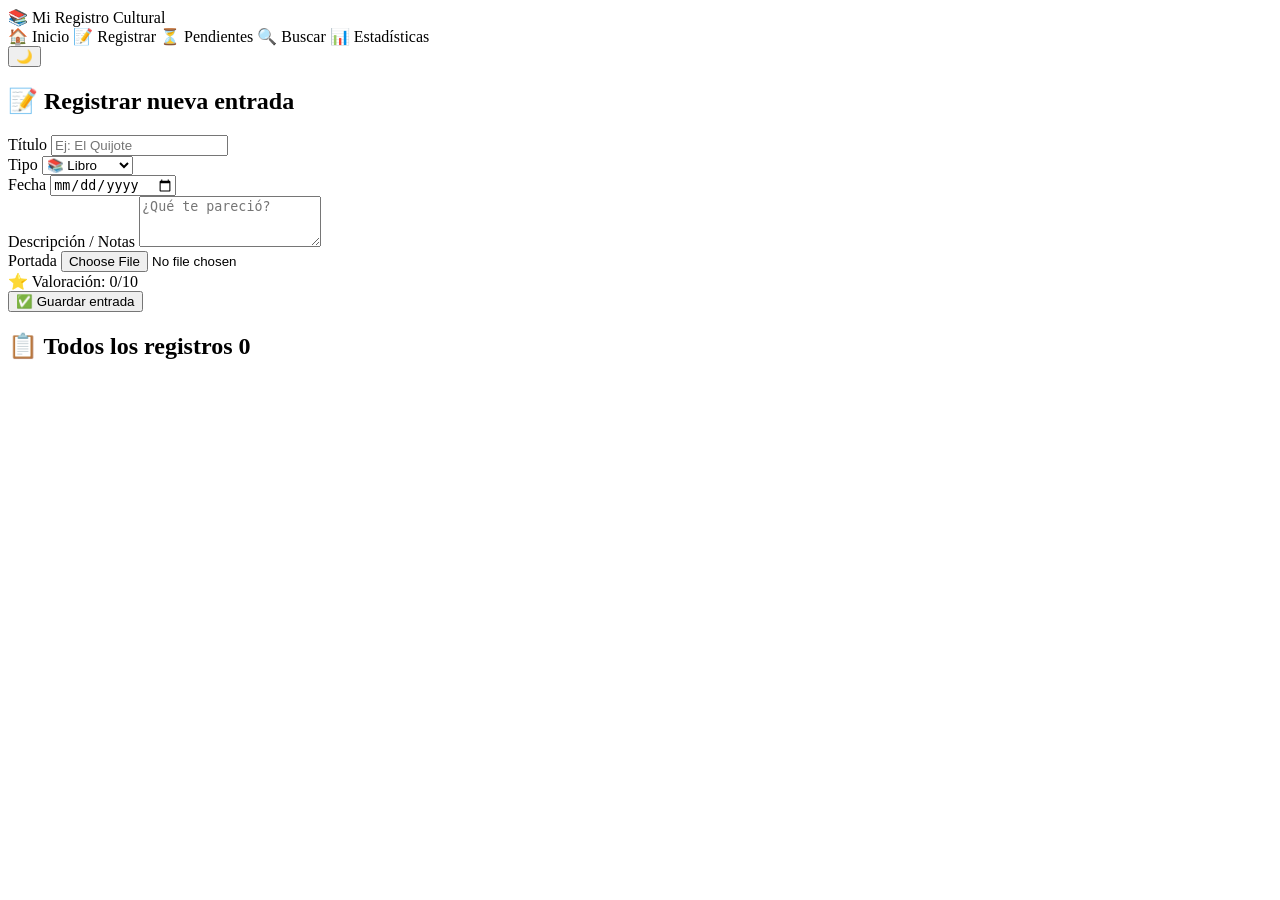
==== src/main/resources/templates/index.html @ e5f83f0a "fix: registrar nav link points to /registrar; book cover removes langRestrict and widens search" ====
<!DOCTYPE html>
<html xmlns:th="http://www.thymeleaf.org" lang="es">
<head>
  <meta charset="UTF-8"/>
  <meta name="viewport" content="width=device-width, initial-scale=1.0"/>
  <title>Registrar | Mi Registro Cultural</title>
  <link rel="stylesheet" th:href="@{/css/style.css}"/>
</head>
<body>
<nav class="navbar">
  <div class="nav-brand">📚 Mi Registro Cultural</div>
  <div class="nav-links">
    <a th:href="@{/home}">🏠 Inicio</a>
    <a th:href="@{/registrar}" class="active">📝 Registrar</a>
    <a th:href="@{/pendientes}">⏳ Pendientes</a>
    <a th:href="@{/buscar}">🔍 Buscar</a>
    <a th:href="@{/estadisticas}">📊 Estadísticas</a>
  </div>
  <button class="theme-btn" onclick="toggleTheme()">🌙</button>
</nav>
<main class="main-content">
  <div th:if="${success}" class="alert alert-success" th:text="${success}"></div>
  <section class="card form-card">
    <h2>📝 Registrar nueva entrada</h2>
    <form action="/registrar" method="post" enctype="multipart/form-data" id="registerForm">
      <div class="form-row">
        <div class="form-group flex-grow">
          <label>Título</label>
          <input type="text" name="title" required placeholder="Ej: El Quijote" list="titleSuggestions" autocomplete="off"/>
          <datalist id="titleSuggestions"></datalist>
        </div>
        <div class="form-group">
          <label>Tipo</label>
          <select name="type" id="typeSelect" onchange="updateDynamicFields()" required>
            <option value="📚 Libro">📚 Libro</option>
            <option value="🎬 Serie">🎬 Serie</option>
            <option value="🎥 Película">🎥 Película</option>
            <option value="🎭 Teatro">🎭 Teatro</option>
            <option value="💭 Cómic">💭 Cómic</option>
          </select>
        </div>
        <div class="form-group">
          <label>Fecha</label>
          <input type="date" name="date" id="dateInput" required/>
        </div>
      </div>
      <div id="dynamicFields" class="dynamic-card"></div>
      <div class="form-group">
        <label>Descripción / Notas</label>
        <textarea name="description" rows="3" placeholder="¿Qué te pareció?"></textarea>
      </div>
      <div class="form-row align-end">
        <div class="form-group">
          <label>Portada</label>
          <input type="file" name="cover" accept="image/*" class="file-input"/>
        </div>
        <div class="form-group">
          <label>⭐ Valoración: <span id="ratingVal">0</span>/10</label>
          <div class="star-row" id="starRow"></div>
          <input type="hidden" name="rating" id="ratingInput" value="0"/>
        </div>
        <div class="form-group align-self-end">
          <button type="submit" class="btn btn-primary">✅ Guardar entrada</button>
        </div>
      </div>
    </form>
  </section>
  <section class="entries-section">
    <h2>📋 Todos los registros <span class="badge" th:text="${entries.size()}">0</span></h2>
    <div class="entries-grid">
      <div th:each="entry : ${entries}" class="entry-card">
        <th:block th:replace="~{fragments/entry-card :: card(${entry})}"/>
      </div>
    </div>
  </section>
</main>
<script th:src="@{/js/app.js}"></script>
</body>
</html>
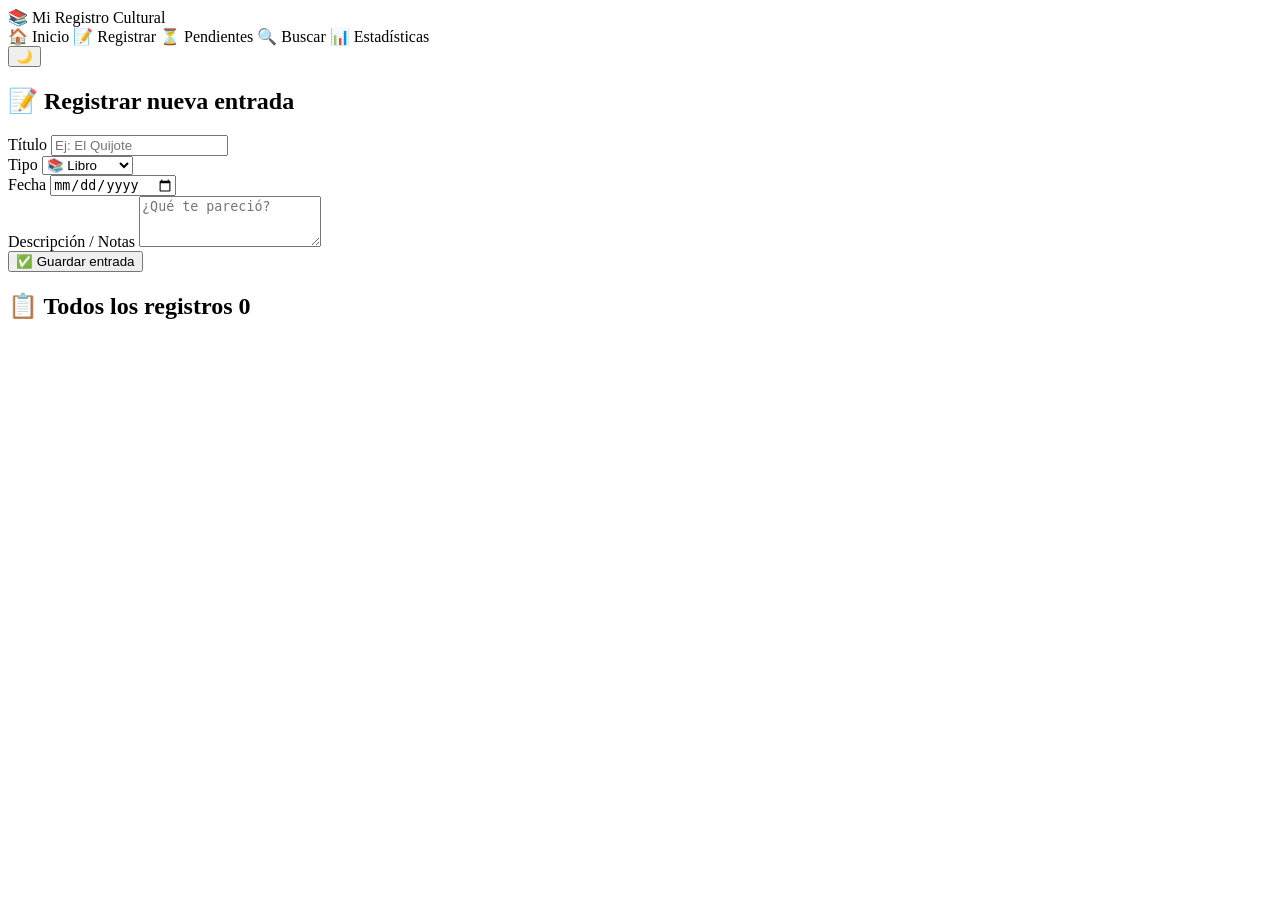
==== commit 3126206a: "fix: registrar redirect, conditional stars, bigger cover preview, stats by type filter" ====
--- a/src/main/resources/templates/index.html
+++ b/src/main/resources/templates/index.html
@@ -50,11 +50,7 @@
         <textarea name="description" rows="3" placeholder="¿Qué te pareció?"></textarea>
       </div>
       <div class="form-row align-end">
-        <div class="form-group">
-          <label>Portada</label>
-          <input type="file" name="cover" accept="image/*" class="file-input"/>
-        </div>
-        <div class="form-group">
+        <div id="ratingBlock" class="form-group" style="display:none">
           <label>⭐ Valoración: <span id="ratingVal">0</span>/10</label>
           <div class="star-row" id="starRow"></div>
           <input type="hidden" name="rating" id="ratingInput" value="0"/>
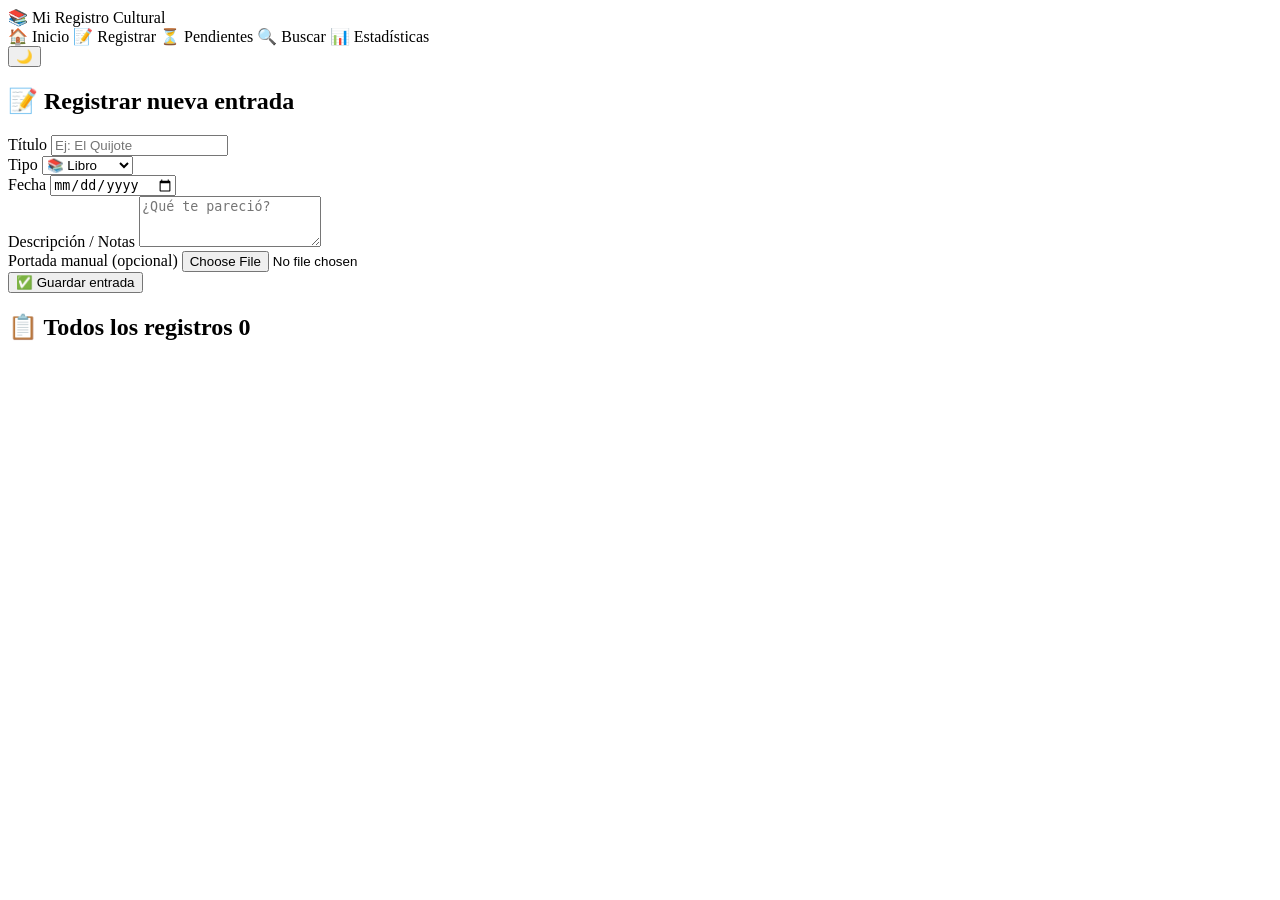
==== commit 450ac244: "fix: move autoCoverUrl hidden input to form HTML so it survives dynamic field regeneration" ====
--- a/src/main/resources/templates/index.html
+++ b/src/main/resources/templates/index.html
@@ -23,6 +23,8 @@
   <section class="card form-card">
     <h2>📝 Registrar nueva entrada</h2>
     <form action="/registrar" method="post" enctype="multipart/form-data" id="registerForm">
+      <!-- Campo fijo: la URL de portada automática. Vive aquí para no destruirse al regenerar campos dinámicos -->
+      <input type="hidden" name="autoCoverUrl" id="autoCoverUrl" value=""/>
       <div class="form-row">
         <div class="form-group flex-grow">
           <label>Título</label>
@@ -50,6 +52,10 @@
         <textarea name="description" rows="3" placeholder="¿Qué te pareció?"></textarea>
       </div>
       <div class="form-row align-end">
+        <div class="form-group">
+          <label>Portada manual (opcional)</label>
+          <input type="file" name="cover" accept="image/*" class="file-input"/>
+        </div>
         <div id="ratingBlock" class="form-group" style="display:none">
           <label>⭐ Valoración: <span id="ratingVal">0</span>/10</label>
           <div class="star-row" id="starRow"></div>
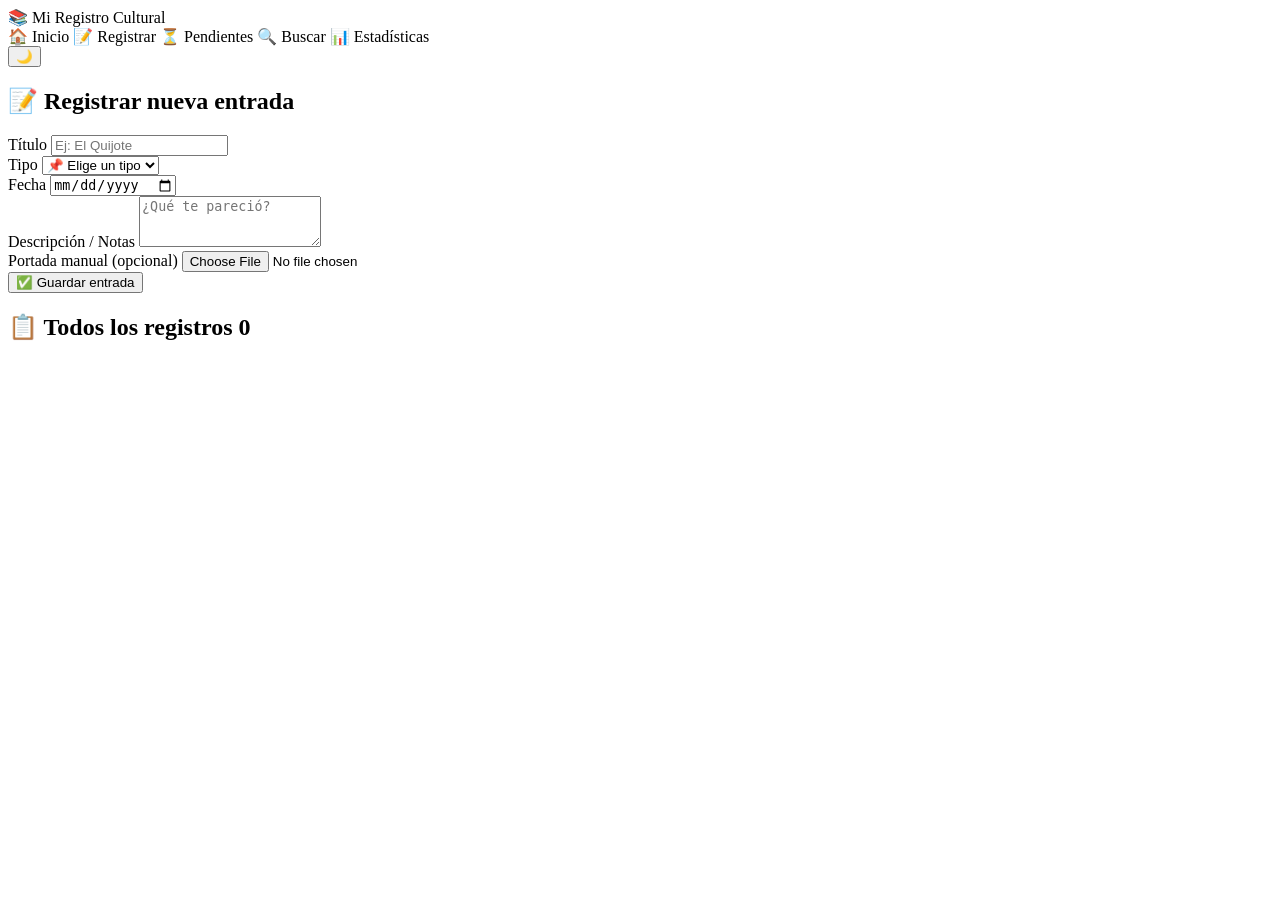
==== commit e549851f: "feat: add disabled default option 'Elige' to type select in Registrar" ====
--- a/src/main/resources/templates/index.html
+++ b/src/main/resources/templates/index.html
@@ -8,7 +8,7 @@
 </head>
 <body>
 <nav class="navbar">
-  <div class="nav-brand">📚 Mi Registro Cultural</div>
+  <a th:href="@{/}" class="nav-brand">📚 Mi Registro Cultural</a>
   <div class="nav-links">
     <a th:href="@{/home}">🏠 Inicio</a>
     <a th:href="@{/registrar}" class="active">📝 Registrar</a>
@@ -23,7 +23,6 @@
   <section class="card form-card">
     <h2>📝 Registrar nueva entrada</h2>
     <form action="/registrar" method="post" enctype="multipart/form-data" id="registerForm">
-      <!-- Campo fijo: la URL de portada automática. Vive aquí para no destruirse al regenerar campos dinámicos -->
       <input type="hidden" name="autoCoverUrl" id="autoCoverUrl" value=""/>
       <div class="form-row">
         <div class="form-group flex-grow">
@@ -34,6 +33,7 @@
         <div class="form-group">
           <label>Tipo</label>
           <select name="type" id="typeSelect" onchange="updateDynamicFields()" required>
+            <option value="" disabled selected>📌 Elige un tipo</option>
             <option value="📚 Libro">📚 Libro</option>
             <option value="🎬 Serie">🎬 Serie</option>
             <option value="🎥 Película">🎥 Película</option>
@@ -46,7 +46,7 @@
           <input type="date" name="date" id="dateInput" required/>
         </div>
       </div>
-      <div id="dynamicFields" class="dynamic-card"></div>
+      <div id="dynamicFields" class="dynamic-card" style="display:none"></div>
       <div class="form-group">
         <label>Descripción / Notas</label>
         <textarea name="description" rows="3" placeholder="¿Qué te pareció?"></textarea>
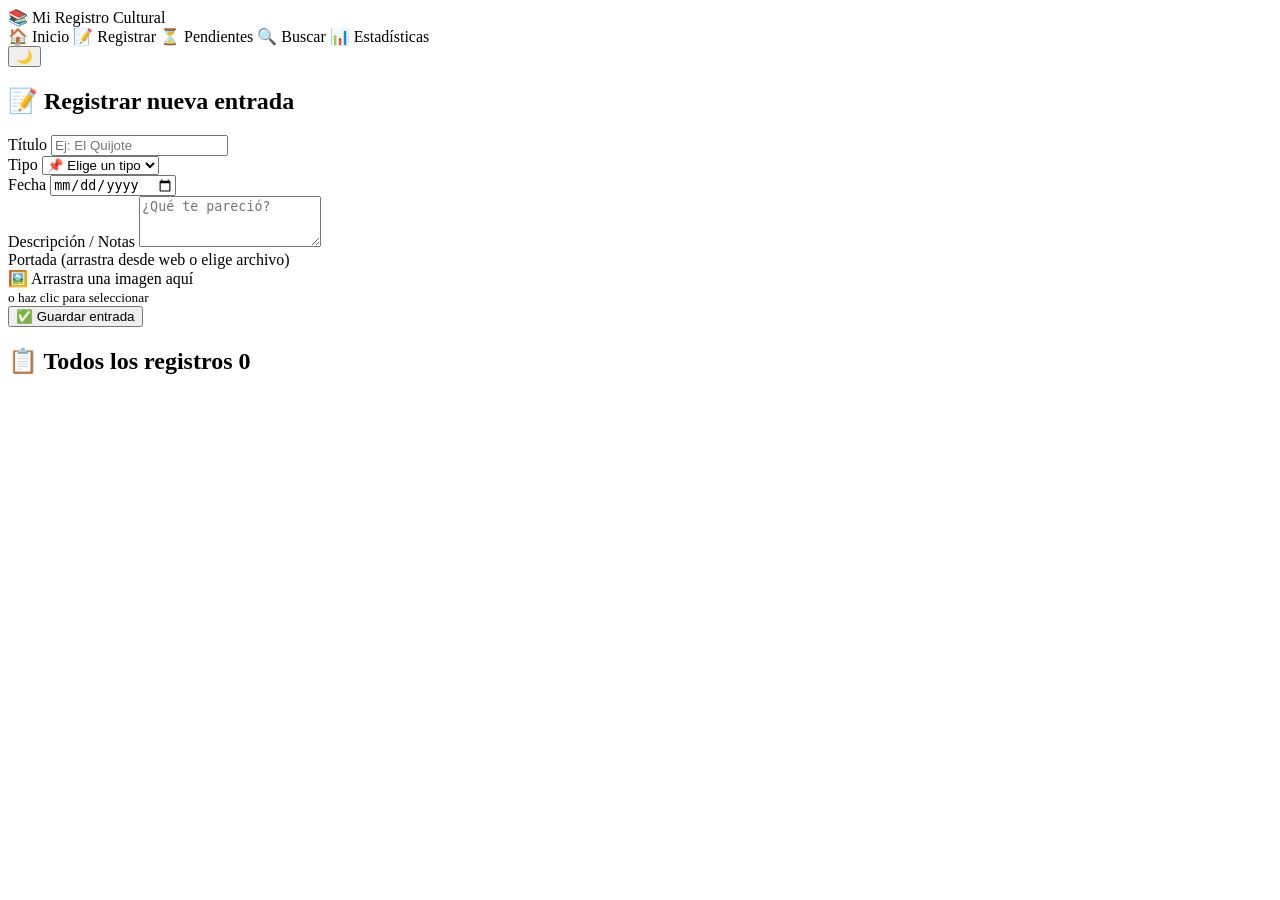
==== commit ac18e3d7: "feat: drag & drop cover zone (file or URL dragged from browser)" ====
--- a/src/main/resources/templates/index.html
+++ b/src/main/resources/templates/index.html
@@ -52,10 +52,18 @@
         <textarea name="description" rows="3" placeholder="¿Qué te pareció?"></textarea>
       </div>
       <div class="form-row align-end">
+
+        <!-- Zona drag & drop de portada -->
         <div class="form-group">
-          <label>Portada manual (opcional)</label>
-          <input type="file" name="cover" accept="image/*" class="file-input"/>
+          <label>Portada (arrastra desde web o elige archivo)</label>
+          <div id="coverDropZone" class="cover-drop-zone" onclick="document.getElementById('coverFileInput').click()">
+            <span id="coverDropLabel">🖼️ Arrastra una imagen aquí<br/><small>o haz clic para seleccionar</small></span>
+            <img id="coverDropPreview" src="" alt="preview" style="display:none;max-width:90px;max-height:130px;border-radius:8px;object-fit:cover;"/>
+            <button type="button" id="coverDropClear" style="display:none;position:absolute;top:4px;right:6px;background:transparent;border:none;font-size:1.1rem;cursor:pointer;color:var(--muted);" onclick="clearCoverDrop(event)">✖</button>
+          </div>
+          <input type="file" id="coverFileInput" name="cover" accept="image/*" style="display:none" onchange="onCoverFileSelected(this)"/>
         </div>
+
         <div id="ratingBlock" class="form-group" style="display:none">
           <label>⭐ Valoración: <span id="ratingVal">0</span>/10</label>
           <div class="star-row" id="starRow"></div>
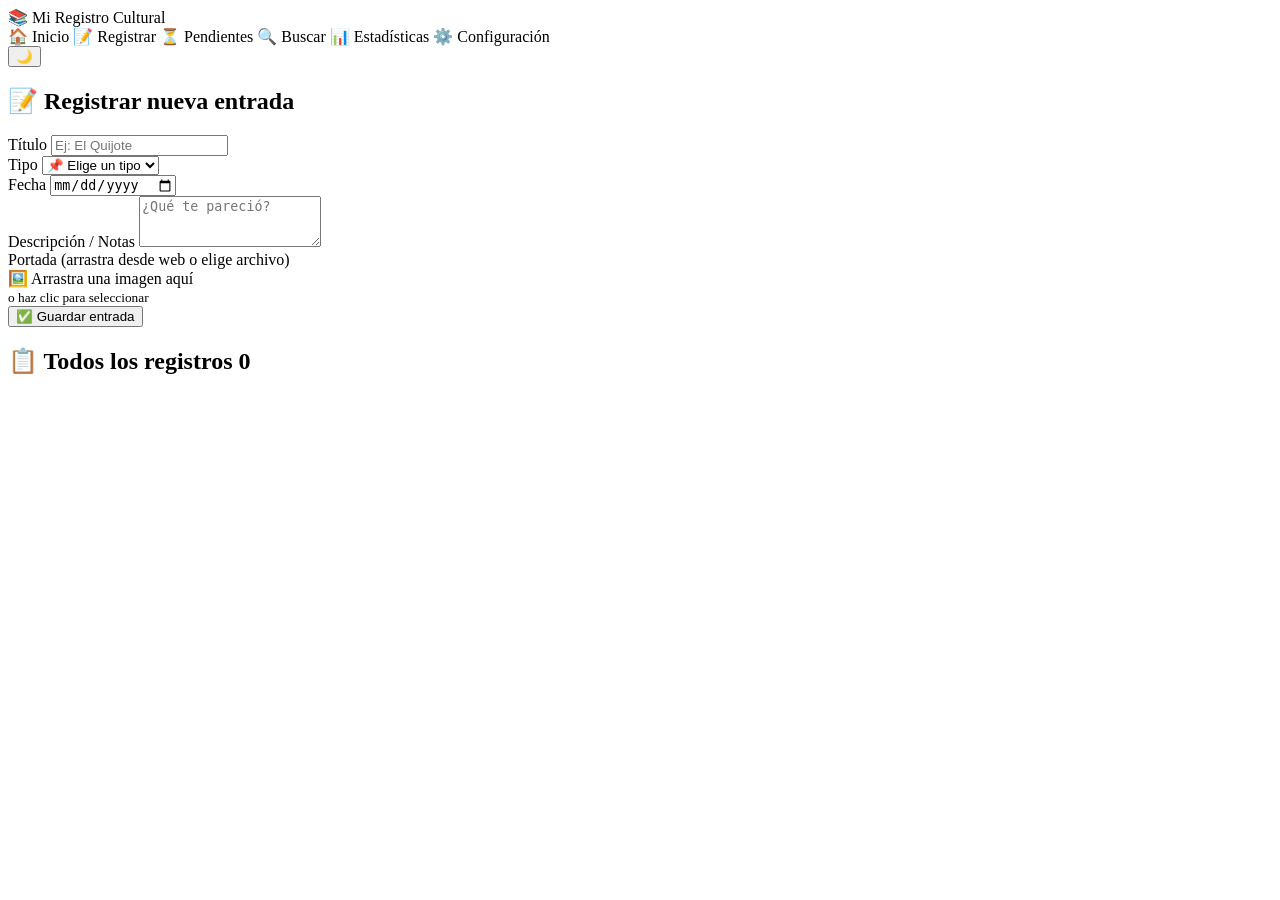
==== commit 1d323c1d: "feat: añadir enlace Configuración al navbar de todas las páginas" ====
--- a/src/main/resources/templates/index.html
+++ b/src/main/resources/templates/index.html
@@ -15,6 +15,7 @@
     <a th:href="@{/pendientes}">⏳ Pendientes</a>
     <a th:href="@{/buscar}">🔍 Buscar</a>
     <a th:href="@{/estadisticas}">📊 Estadísticas</a>
+    <a th:href="@{/configuracion}">⚙️ Configuración</a>
   </div>
   <button class="theme-btn" onclick="toggleTheme()">🌙</button>
 </nav>
@@ -23,7 +24,8 @@
   <section class="card form-card">
     <h2>📝 Registrar nueva entrada</h2>
     <form action="/registrar" method="post" enctype="multipart/form-data" id="registerForm">
-      <input type="hidden" name="autoCoverUrl" id="autoCoverUrl" value=""/>
+      <input type="hidden" name="autoCoverUrl"      id="autoCoverUrl"      value=""/>
+      <input type="hidden" name="existingCoverPath" id="existingCoverPath" value=""/>
       <div class="form-row">
         <div class="form-group flex-grow">
           <label>Título</label>
@@ -53,7 +55,7 @@
       </div>
       <div class="form-row align-end">
 
-        <!-- Zona drag & drop de portada -->
+        <!-- Zona drag &amp; drop de portada -->
         <div class="form-group">
           <label>Portada (arrastra desde web o elige archivo)</label>
           <div id="coverDropZone" class="cover-drop-zone" onclick="document.getElementById('coverFileInput').click()">
